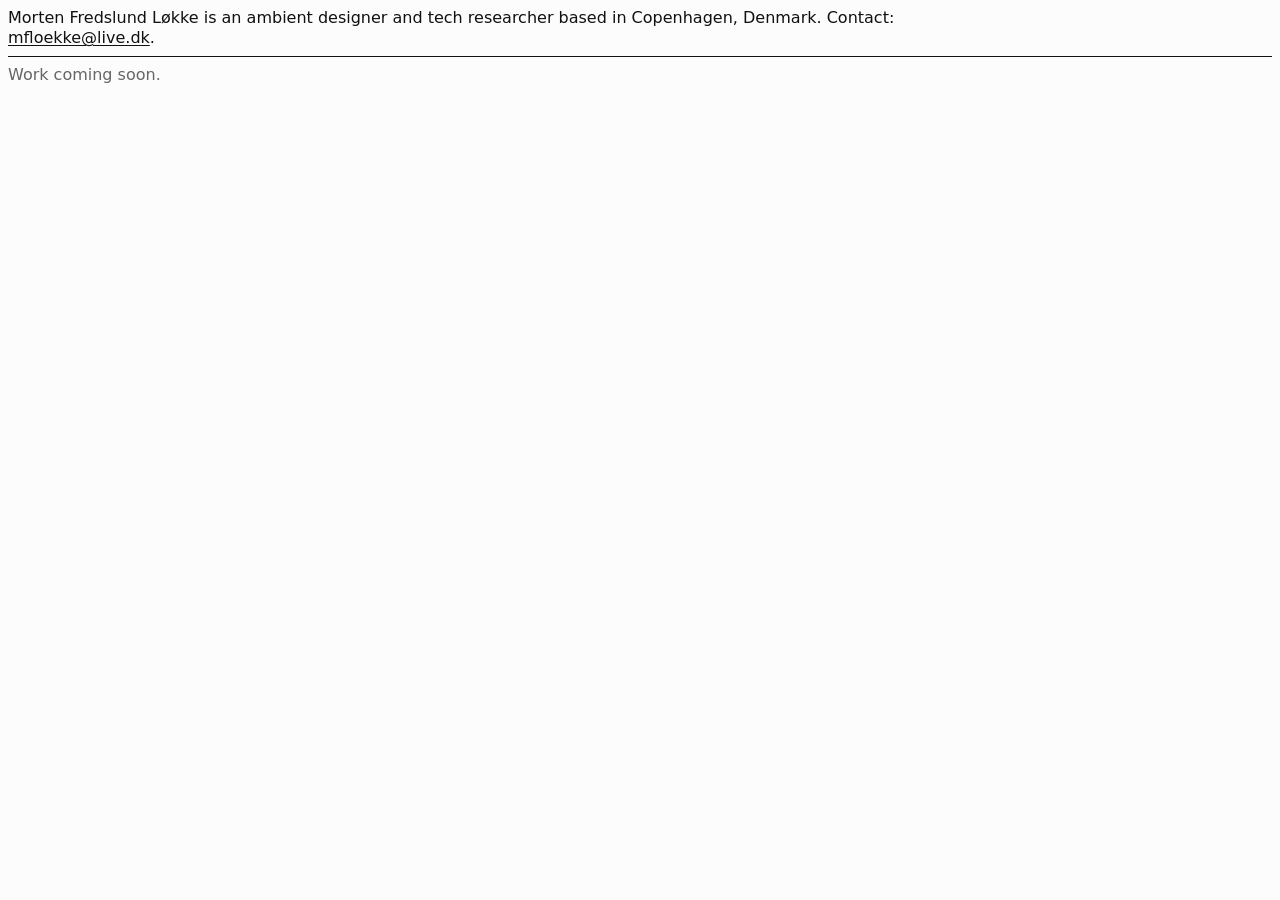
==== index.html @ 67068056 "Lay out page after UNCANNY reference: intro, rule, work list Co-Authored-By: Claude Opus 5.5 <norepl" ====
<!doctype html>
<html lang="en">
<head>
<meta charset="utf-8">
<meta name="viewport" content="width=device-width, initial-scale=1">
<title>Morten Fredslund Løkke — Ambient Designer &amp; Tech Researcher</title>
<meta name="description" content="Morten Fredslund Løkke is an ambient designer and tech researcher based in Copenhagen, Denmark.">
<style>
  :root {
    --bg: #fcfcfc;
    --fg: #111;
    --muted: #666;
    --gutter: 8px;
    --image-width: 600px;
  }
  @media (prefers-color-scheme: dark) {
    :root { --bg: #111; --fg: #eee; --muted: #999; }
  }
  * { box-sizing: border-box; }
  html { background: var(--bg); color: var(--fg); }
  body {
    margin: 0;
    padding: var(--gutter);
    font: 16px/1.25 system-ui, -apple-system, "Helvetica Neue", Arial, sans-serif;
  }
  a { color: inherit; text-decoration: underline; text-underline-offset: 2px; }
  p { margin: 0; }

  /* Intro */
  .intro { max-width: 60em; }
  hr {
    border: 0;
    border-top: 1px solid var(--fg);
    margin: var(--gutter) 0;
  }

  /* Work list: facts left, tags right, images below */
  .work { list-style: none; margin: 0; padding: 0; }
  .project { margin-bottom: 3em; }
  .project-head {
    display: flex;
    justify-content: space-between;
    gap: 2em;
  }
  .project-facts p + p { margin-top: 0; }
  .project-desc { margin-top: 1em; }
  .project-tags { white-space: nowrap; }
  .project-media { margin-top: 1em; }
  .project-media img,
  .project-media video {
    display: block;
    width: 100%;
    max-width: var(--image-width);
    height: auto;
    margin-bottom: var(--gutter);
  }
  .empty { color: var(--muted); }

  @media (max-width: 600px) {
    .project-head { flex-direction: column; gap: 0.5em; }
  }
</style>
</head>
<body>
  <header class="intro">
    <p>
      Morten Fredslund Løkke is an ambient designer and tech researcher based in Copenhagen, Denmark.
      Contact: <a href="mailto:mfloekke@live.dk">mfloekke@live.dk</a>.
    </p>
  </header>

  <hr>

  <main>
    <ol class="work">
      <!--
        Project template — copy for each project:
        <li class="project">
          <div class="project-head">
            <div class="project-facts">
              <p>Project title</p>
              <p>Format, size</p>
              <p class="project-desc">Short description.<br>In collaboration with …</p>
            </div>
            <p class="project-tags">[tags] <a href="#">Design</a> + <a href="#">Research</a></p>
          </div>
          <div class="project-media">
            <img src="assets/…" alt="…">
          </div>
        </li>
      -->
      <li class="empty">Work coming soon.</li>
    </ol>
  </main>
</body>
</html>
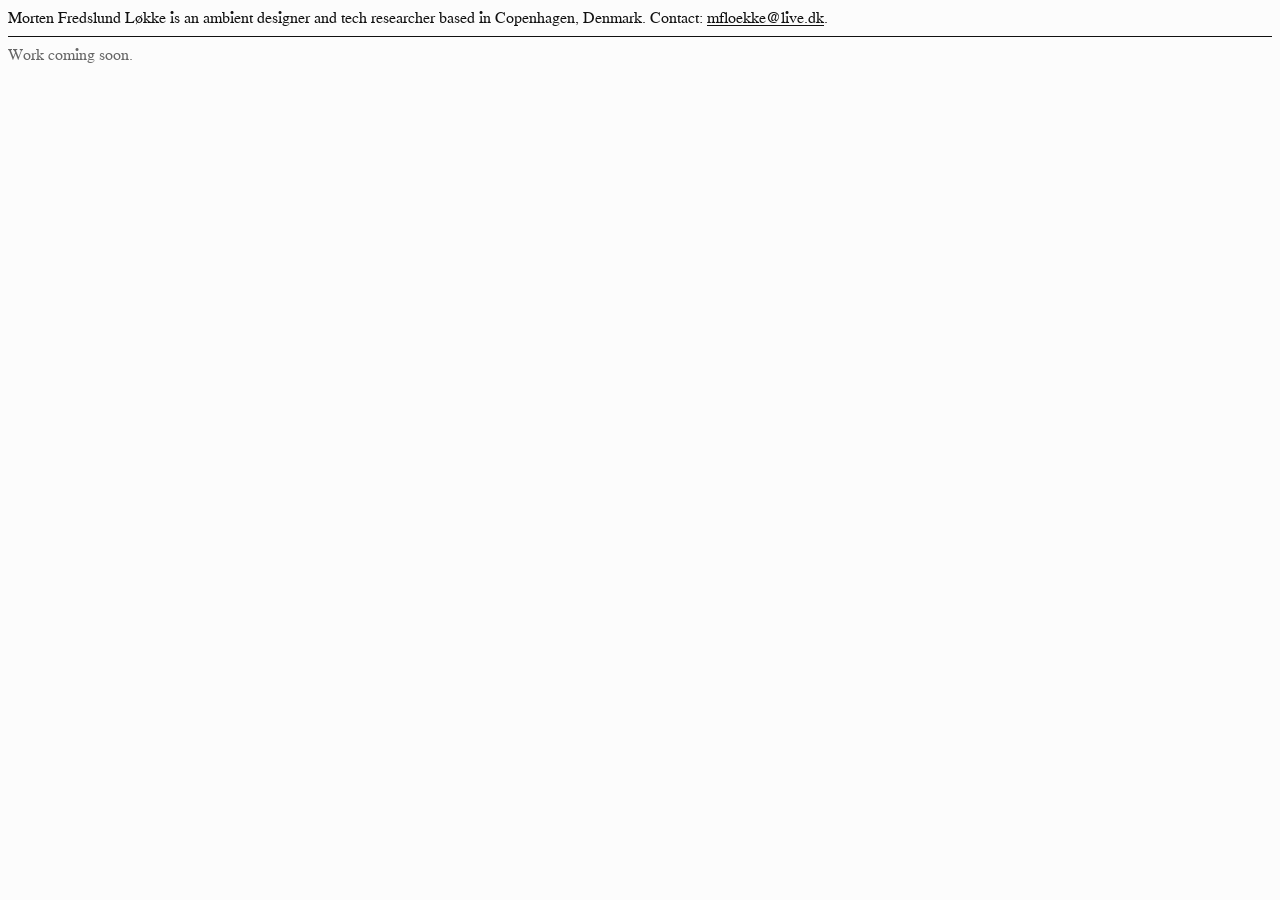
==== commit daf51ef3: "Use Times Dot Roman for all text (from Are.na TYPE: block) Co-Authored-By: Claude Opus 5.5 <noreply@" ====
--- a/index.html
+++ b/index.html
@@ -6,6 +6,13 @@
 <title>Morten Fredslund Løkke — Ambient Designer &amp; Tech Researcher</title>
 <meta name="description" content="Morten Fredslund Løkke is an ambient designer and tech researcher based in Copenhagen, Denmark.">
 <style>
+  @font-face {
+    font-family: "Times Dot Roman";
+    src: url("assets/fonts/times-dot-roman.ttf") format("truetype");
+    font-weight: normal;
+    font-style: normal;
+    font-display: swap;
+  }
   :root {
     --bg: #fcfcfc;
     --fg: #111;
@@ -21,7 +28,7 @@
   body {
     margin: 0;
     padding: var(--gutter);
-    font: 16px/1.25 system-ui, -apple-system, "Helvetica Neue", Arial, sans-serif;
+    font: 16px/1.25 "Times Dot Roman", "Times New Roman", Times, serif;
   }
   a { color: inherit; text-decoration: underline; text-underline-offset: 2px; }
   p { margin: 0; }
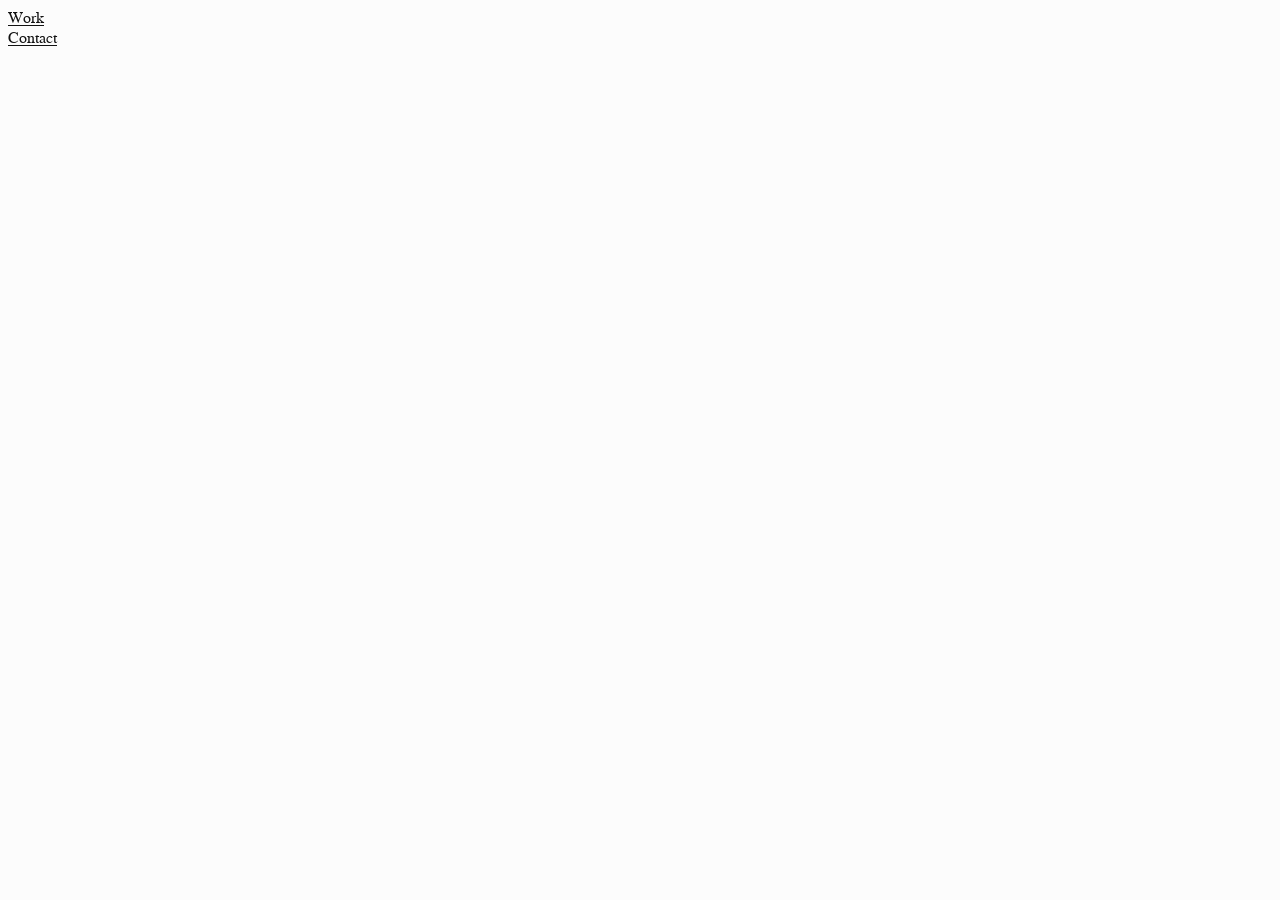
==== commit d2413c3e: "Add UNCANNY-style front page with Work and Contact, remove section line Co-Authored-By: Claude Opus " ====
--- a/index.html
+++ b/index.html
@@ -5,99 +5,28 @@
 <meta name="viewport" content="width=device-width, initial-scale=1">
 <title>Morten Fredslund Løkke — Ambient Designer &amp; Tech Researcher</title>
 <meta name="description" content="Morten Fredslund Løkke is an ambient designer and tech researcher based in Copenhagen, Denmark.">
-<style>
-  @font-face {
-    font-family: "Times Dot Roman";
-    src: url("assets/fonts/times-dot-roman.ttf") format("truetype");
-    font-weight: normal;
-    font-style: normal;
-    font-display: swap;
-  }
-  :root {
-    --bg: #fcfcfc;
-    --fg: #111;
-    --muted: #666;
-    --gutter: 8px;
-    --image-width: 600px;
-  }
-  @media (prefers-color-scheme: dark) {
-    :root { --bg: #111; --fg: #eee; --muted: #999; }
-  }
-  * { box-sizing: border-box; }
-  html { background: var(--bg); color: var(--fg); }
-  body {
-    margin: 0;
-    padding: var(--gutter);
-    font: 16px/1.25 "Times Dot Roman", "Times New Roman", Times, serif;
-  }
-  a { color: inherit; text-decoration: underline; text-underline-offset: 2px; }
-  p { margin: 0; }
-
-  /* Intro */
-  .intro { max-width: 60em; }
-  hr {
-    border: 0;
-    border-top: 1px solid var(--fg);
-    margin: var(--gutter) 0;
-  }
-
-  /* Work list: facts left, tags right, images below */
-  .work { list-style: none; margin: 0; padding: 0; }
-  .project { margin-bottom: 3em; }
-  .project-head {
-    display: flex;
-    justify-content: space-between;
-    gap: 2em;
-  }
-  .project-facts p + p { margin-top: 0; }
-  .project-desc { margin-top: 1em; }
-  .project-tags { white-space: nowrap; }
-  .project-media { margin-top: 1em; }
-  .project-media img,
-  .project-media video {
-    display: block;
-    width: 100%;
-    max-width: var(--image-width);
-    height: auto;
-    margin-bottom: var(--gutter);
-  }
-  .empty { color: var(--muted); }
-
-  @media (max-width: 600px) {
-    .project-head { flex-direction: column; gap: 0.5em; }
-  }
-</style>
+<link rel="stylesheet" href="assets/css/site.css">
 </head>
 <body>
-  <header class="intro">
+  <h1 class="sr-only">Morten Fredslund Løkke</h1>
+  <nav class="menu">
+    <a href="work.html">Work</a>
+    <button type="button" aria-expanded="false" aria-controls="contact">Contact</button>
+  </nav>
+  <section class="contact" id="contact" hidden>
     <p>
-      Morten Fredslund Løkke is an ambient designer and tech researcher based in Copenhagen, Denmark.
-      Contact: <a href="mailto:mfloekke@live.dk">mfloekke@live.dk</a>.
+      Morten Fredslund Løkke is an ambient designer and tech researcher based in Copenhagen, Denmark.<br>
+      <a href="mailto:mfloekke@live.dk">mfloekke@live.dk</a>
     </p>
-  </header>
-
-  <hr>
-
-  <main>
-    <ol class="work">
-      <!--
-        Project template — copy for each project:
-        <li class="project">
-          <div class="project-head">
-            <div class="project-facts">
-              <p>Project title</p>
-              <p>Format, size</p>
-              <p class="project-desc">Short description.<br>In collaboration with …</p>
-            </div>
-            <p class="project-tags">[tags] <a href="#">Design</a> + <a href="#">Research</a></p>
-          </div>
-          <div class="project-media">
-            <img src="assets/…" alt="…">
-          </div>
-        </li>
-      -->
-      <li class="empty">Work coming soon.</li>
-    </ol>
-  </main>
+  </section>
+  <script>
+    const toggle = document.querySelector('.menu button');
+    const contact = document.getElementById('contact');
+    toggle.addEventListener('click', () => {
+      const open = contact.hidden;
+      contact.hidden = !open;
+      toggle.setAttribute('aria-expanded', String(open));
+    });
+  </script>
 </body>
 </html>
--- a/assets/css/site.css
+++ b/assets/css/site.css
@@ -0,0 +1,73 @@
+@font-face {
+  font-family: "Times Dot Roman";
+  src: url("../fonts/times-dot-roman.ttf") format("truetype");
+  font-weight: normal;
+  font-style: normal;
+  font-display: swap;
+}
+:root {
+  --bg: #fcfcfc;
+  --fg: #111;
+  --muted: #666;
+  --gutter: 8px;
+  --image-width: 600px;
+}
+@media (prefers-color-scheme: dark) {
+  :root { --bg: #111; --fg: #eee; --muted: #999; }
+}
+* { box-sizing: border-box; }
+html { background: var(--bg); color: var(--fg); }
+body {
+  margin: 0;
+  padding: var(--gutter);
+  font: 16px/1.25 "Times Dot Roman", "Times New Roman", Times, serif;
+}
+a { color: inherit; text-decoration: underline; text-underline-offset: 2px; }
+p { margin: 0; }
+
+/* Intro */
+.intro { max-width: 60em; }
+
+/* Work list: facts left, tags right, images below */
+.work { list-style: none; margin: 0; padding: 0; }
+.project { margin-bottom: 3em; }
+.project-head {
+  display: flex;
+  justify-content: space-between;
+  gap: 2em;
+}
+.project-facts p + p { margin-top: 0; }
+.project-desc { margin-top: 1em; }
+.project-tags { white-space: nowrap; }
+.project-media { margin-top: 1em; }
+.project-media img,
+.project-media video {
+  display: block;
+  width: 100%;
+  max-width: var(--image-width);
+  height: auto;
+  margin-bottom: var(--gutter);
+}
+.empty { color: var(--muted); }
+
+@media (max-width: 600px) {
+  .project-head { flex-direction: column; gap: 0.5em; }
+}
+
+/* Front page */
+.menu { display: flex; flex-direction: column; align-items: flex-start; }
+.menu button {
+  font: inherit; color: inherit; background: none; border: 0; padding: 0;
+  text-decoration: underline; text-underline-offset: 2px; cursor: pointer;
+}
+.contact { margin-top: 1em; max-width: 60em; }
+.contact[hidden] { display: none; }
+
+/* Work page */
+.back { display: inline-block; margin: 0 0 1em; }
+.intro { margin-bottom: 2em; }
+
+.sr-only {
+  position: absolute; width: 1px; height: 1px; overflow: hidden;
+  clip: rect(0 0 0 0); white-space: nowrap;
+}
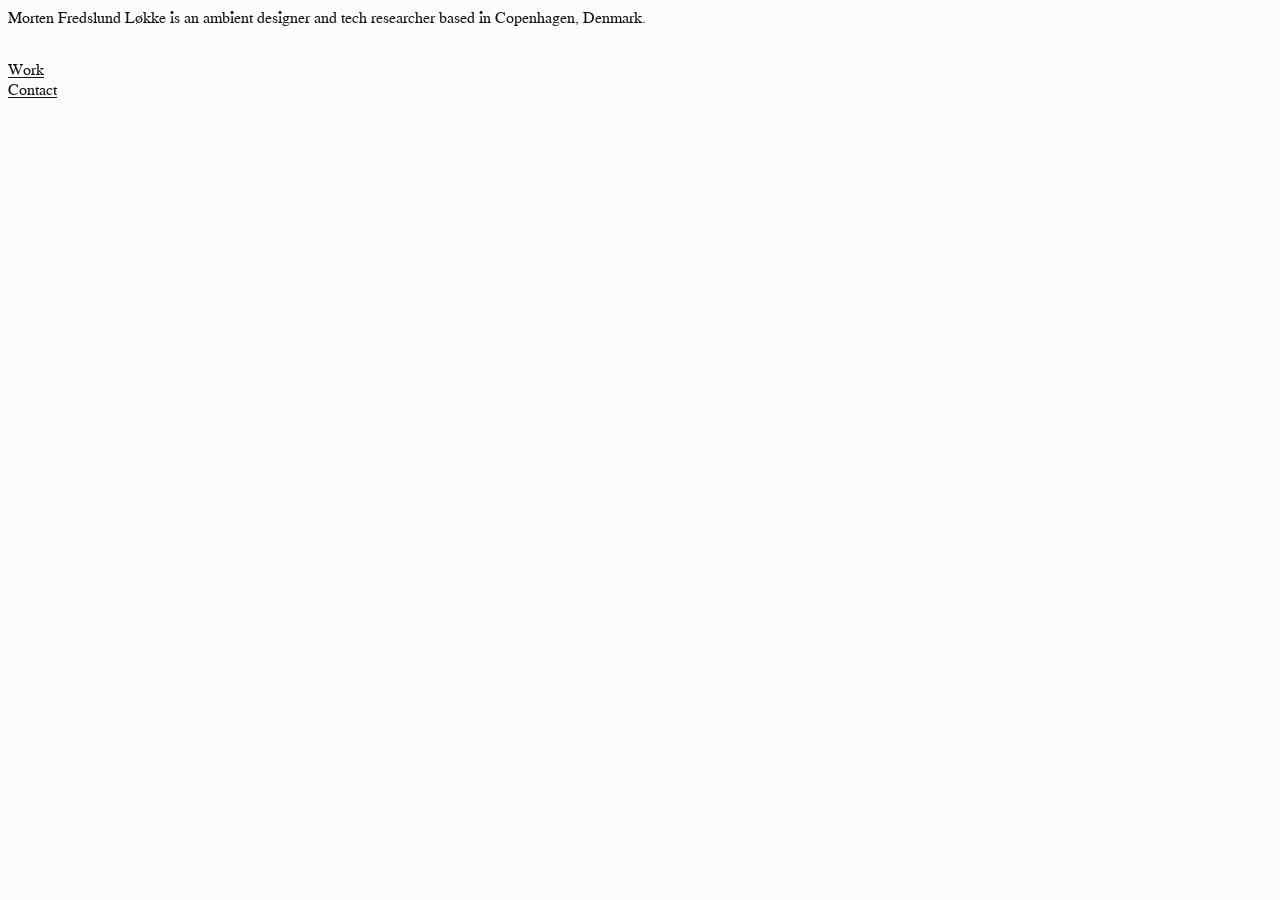
==== commit 62ce5e3b: "Show intro text above Work and Contact on front page Co-Authored-By: Claude Opus 5.5 <noreply@anthro" ====
--- a/index.html
+++ b/index.html
@@ -9,15 +9,15 @@
 </head>
 <body>
   <h1 class="sr-only">Morten Fredslund Løkke</h1>
+  <header class="intro">
+    <p>Morten Fredslund Løkke is an ambient designer and tech researcher based in Copenhagen, Denmark.</p>
+  </header>
   <nav class="menu">
     <a href="work.html">Work</a>
     <button type="button" aria-expanded="false" aria-controls="contact">Contact</button>
   </nav>
   <section class="contact" id="contact" hidden>
-    <p>
-      Morten Fredslund Løkke is an ambient designer and tech researcher based in Copenhagen, Denmark.<br>
-      <a href="mailto:mfloekke@live.dk">mfloekke@live.dk</a>
-    </p>
+    <p><a href="mailto:mfloekke@live.dk">mfloekke@live.dk</a></p>
   </section>
   <script>
     const toggle = document.querySelector('.menu button');
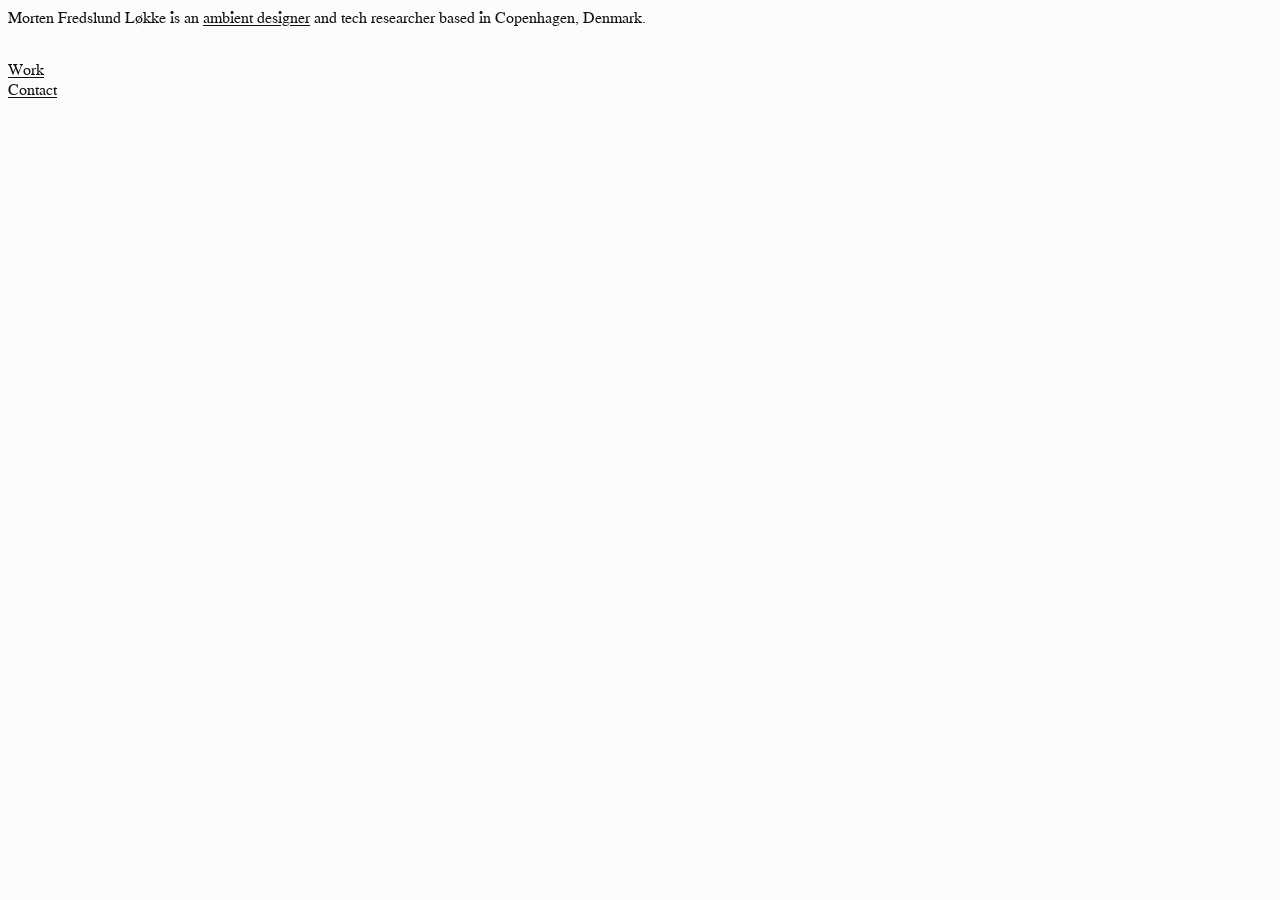
==== commit 0b808c9b: "Add ambient designer definition that eases in on click Synthesised from the quotes in the Are.na con" ====
--- a/index.html
+++ b/index.html
@@ -10,7 +10,7 @@
 <body>
   <h1 class="sr-only">Morten Fredslund Løkke</h1>
   <header class="intro">
-    <p>Morten Fredslund Løkke is an ambient designer and tech researcher based in Copenhagen, Denmark.</p>
+    <p>Morten Fredslund Løkke is an <button type="button" class="define" aria-controls="definition">ambient designer</button> and tech researcher based in Copenhagen, Denmark.</p>
   </header>
   <nav class="menu">
     <a href="work.html">Work</a>
@@ -19,14 +19,12 @@
   <section class="contact" id="contact" hidden>
     <p><a href="mailto:mfloekke@live.dk">mfloekke@live.dk</a></p>
   </section>
-  <script>
-    const toggle = document.querySelector('.menu button');
-    const contact = document.getElementById('contact');
-    toggle.addEventListener('click', () => {
-      const open = contact.hidden;
-      contact.hidden = !open;
-      toggle.setAttribute('aria-expanded', String(open));
-    });
-  </script>
+  <p class="definition" id="definition" role="status" aria-live="polite">
+    An ambient designer shapes atmosphere rather than objects. Like light and sound in a room,
+    the work tints the physical and emotional climate of a space and lets the real world become
+    its material. It holds many levels of attention without demanding any one: as ignorable as it
+    is interesting, undemanding in form and open to paradox.
+  </p>
+  <script src="assets/js/site.js"></script>
 </body>
 </html>
--- a/assets/css/site.css
+++ b/assets/css/site.css
@@ -71,3 +71,31 @@
   position: absolute; width: 1px; height: 1px; overflow: hidden;
   clip: rect(0 0 0 0); white-space: nowrap;
 }
+
+/* "Ambient designer" definition */
+.define {
+  font: inherit; color: inherit; background: none; border: 0; padding: 0;
+  text-decoration: underline; text-underline-offset: 2px; cursor: pointer;
+}
+.definition {
+  position: fixed;
+  top: 50%;
+  left: 50%;
+  transform: translate(-50%, -50%);
+  width: min(32em, calc(100vw - 32px));
+  margin: 0;
+  text-align: center;
+  background: var(--bg);
+  opacity: 0;
+  visibility: hidden;
+  pointer-events: none;
+  transition: opacity 1.2s ease-in-out, visibility 0s linear 1.2s;
+}
+.definition.is-visible {
+  opacity: 1;
+  visibility: visible;
+  transition: opacity 1.2s ease-in-out, visibility 0s;
+}
+@media (prefers-reduced-motion: reduce) {
+  .definition, .definition.is-visible { transition: none; }
+}
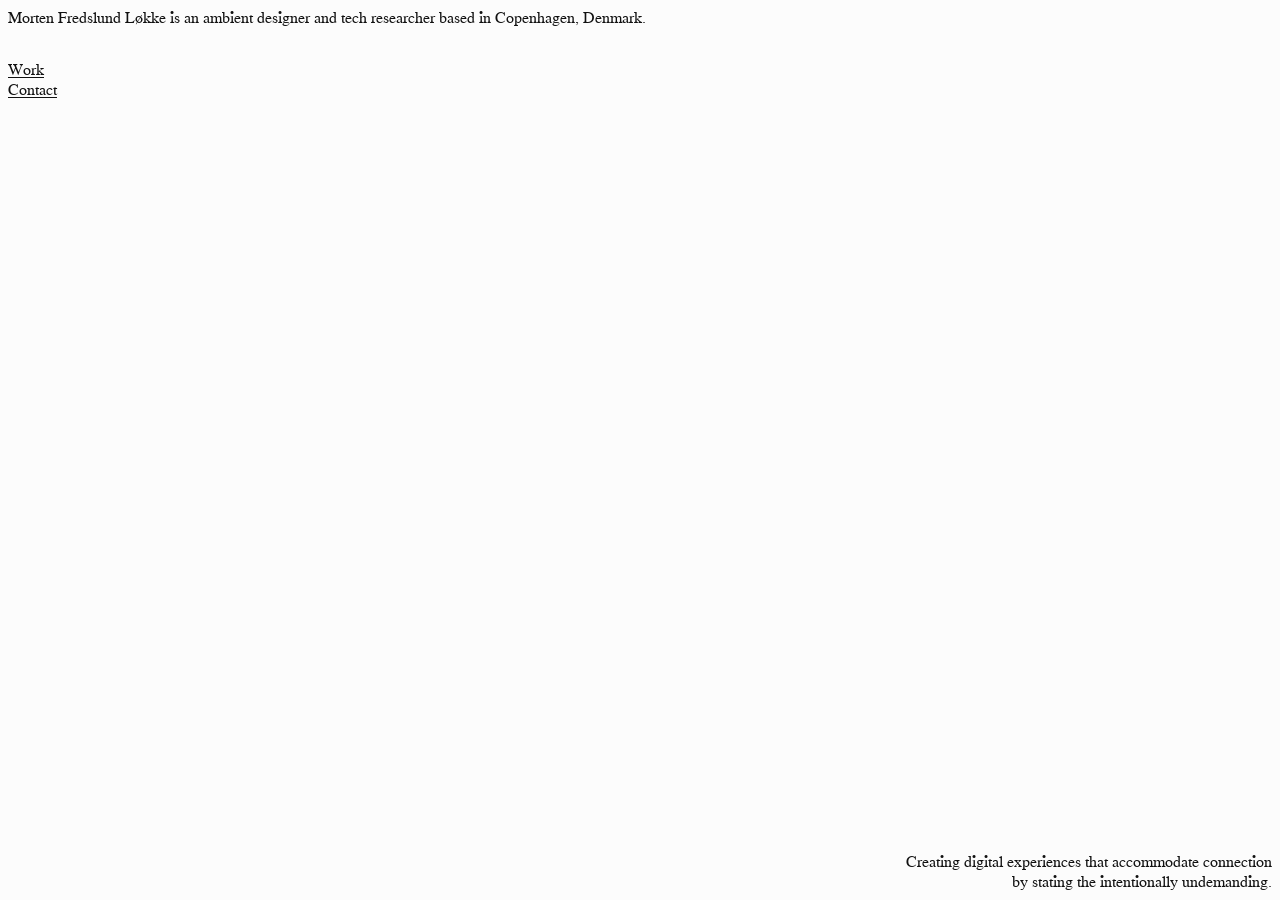
==== commit 82753813: "Keep ambient designer definition fixed in bottom-right corner, per Are.na block Co-Authored-By: Clau" ====
--- a/index.html
+++ b/index.html
@@ -10,7 +10,7 @@
 <body>
   <h1 class="sr-only">Morten Fredslund Løkke</h1>
   <header class="intro">
-    <p>Morten Fredslund Løkke is an <button type="button" class="define" aria-controls="definition">ambient designer</button> and tech researcher based in Copenhagen, Denmark.</p>
+    <p>Morten Fredslund Løkke is an ambient designer and tech researcher based in Copenhagen, Denmark.</p>
   </header>
   <nav class="menu">
     <a href="work.html">Work</a>
@@ -19,11 +19,8 @@
   <section class="contact" id="contact" hidden>
     <p><a href="mailto:mfloekke@live.dk">mfloekke@live.dk</a></p>
   </section>
-  <p class="definition" id="definition" role="status" aria-live="polite">
-    An ambient designer shapes atmosphere rather than objects. Like light and sound in a room,
-    the work tints the physical and emotional climate of a space and lets the real world become
-    its material. It holds many levels of attention without demanding any one: as ignorable as it
-    is interesting, undemanding in form and open to paradox.
+  <p class="definition">
+    Creating digital experiences that accommodate connection by stating the intentionally undemanding.
   </p>
   <script src="assets/js/site.js"></script>
 </body>
--- a/assets/css/site.css
+++ b/assets/css/site.css
@@ -72,30 +72,13 @@
   clip: rect(0 0 0 0); white-space: nowrap;
 }
 
-/* "Ambient designer" definition */
-.define {
-  font: inherit; color: inherit; background: none; border: 0; padding: 0;
-  text-decoration: underline; text-underline-offset: 2px; cursor: pointer;
-}
+/* "Ambient designer" definition: always visible, fixed in the bottom right corner */
 .definition {
   position: fixed;
-  top: 50%;
-  left: 50%;
-  transform: translate(-50%, -50%);
-  width: min(32em, calc(100vw - 32px));
+  right: var(--gutter);
+  bottom: var(--gutter);
+  width: min(24em, calc(100vw - 2 * var(--gutter)));
   margin: 0;
-  text-align: center;
+  text-align: right;
   background: var(--bg);
-  opacity: 0;
-  visibility: hidden;
-  pointer-events: none;
-  transition: opacity 1.2s ease-in-out, visibility 0s linear 1.2s;
 }
-.definition.is-visible {
-  opacity: 1;
-  visibility: visible;
-  transition: opacity 1.2s ease-in-out, visibility 0s;
-}
-@media (prefers-reduced-motion: reduce) {
-  .definition, .definition.is-visible { transition: none; }
-}
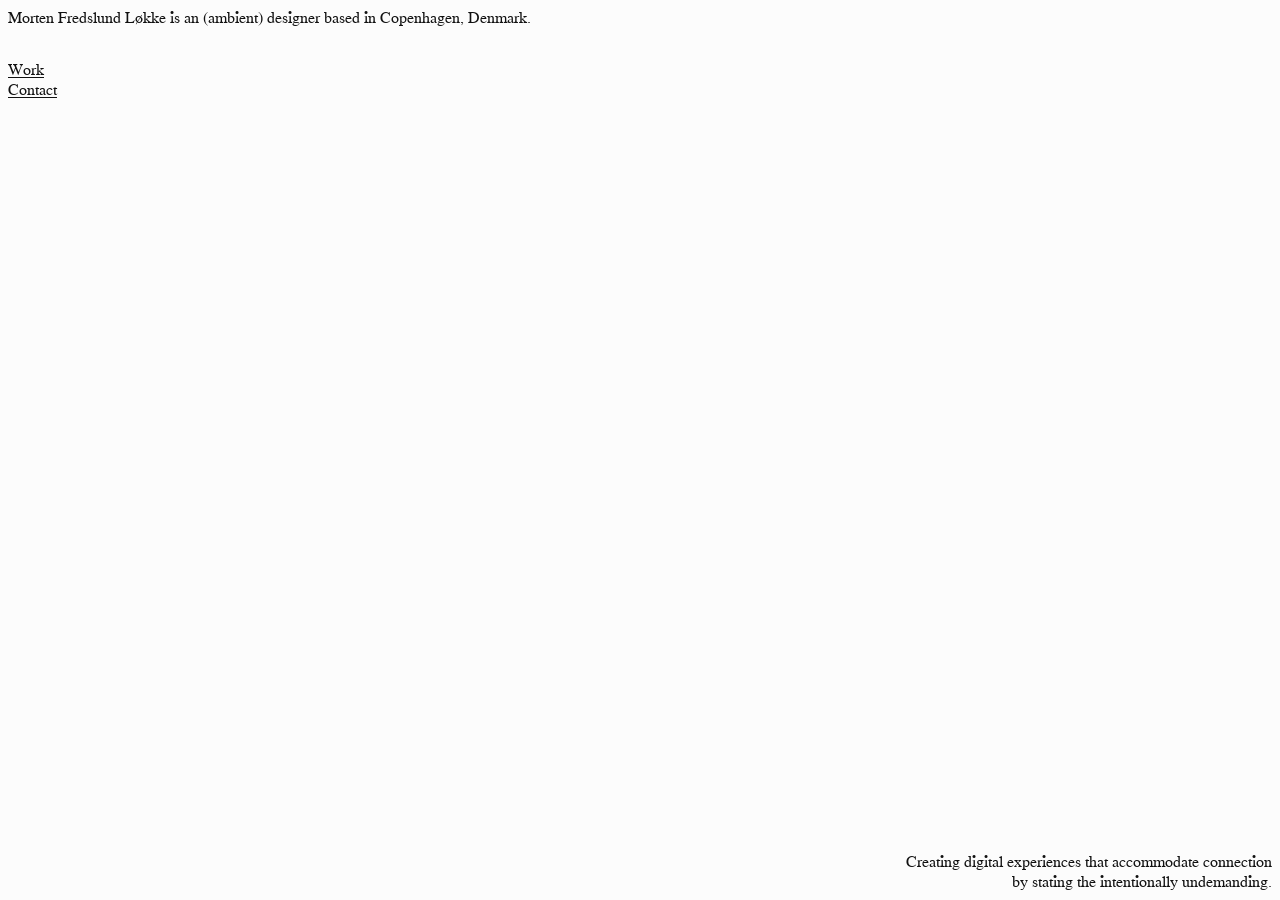
==== commit 5d3fa3b9: "Sync with Are.na: (ambient) designer intro, wave fade-in for definition Co-Authored-By: Claude Opus " ====
--- a/index.html
+++ b/index.html
@@ -3,14 +3,14 @@
 <head>
 <meta charset="utf-8">
 <meta name="viewport" content="width=device-width, initial-scale=1">
-<title>Morten Fredslund Løkke — Ambient Designer &amp; Tech Researcher</title>
-<meta name="description" content="Morten Fredslund Løkke is an ambient designer and tech researcher based in Copenhagen, Denmark.">
+<title>Morten Fredslund Løkke — (Ambient) Designer</title>
+<meta name="description" content="Morten Fredslund Løkke is an (ambient) designer based in Copenhagen, Denmark.">
 <link rel="stylesheet" href="assets/css/site.css">
 </head>
 <body>
   <h1 class="sr-only">Morten Fredslund Løkke</h1>
   <header class="intro">
-    <p>Morten Fredslund Løkke is an ambient designer and tech researcher based in Copenhagen, Denmark.</p>
+    <p>Morten Fredslund Løkke is an (ambient) designer based in Copenhagen, Denmark.</p>
   </header>
   <nav class="menu">
     <a href="work.html">Work</a>
--- a/assets/css/site.css
+++ b/assets/css/site.css
@@ -82,3 +82,12 @@
   text-align: right;
   background: var(--bg);
 }
+.definition .letter {
+  opacity: 0;
+  animation: letter-in 0.9s ease-in-out forwards;
+  animation-delay: calc(var(--i) * 35ms);
+}
+@keyframes letter-in { to { opacity: 1; } }
+@media (prefers-reduced-motion: reduce) {
+  .definition .letter { animation: none; opacity: 1; }
+}
